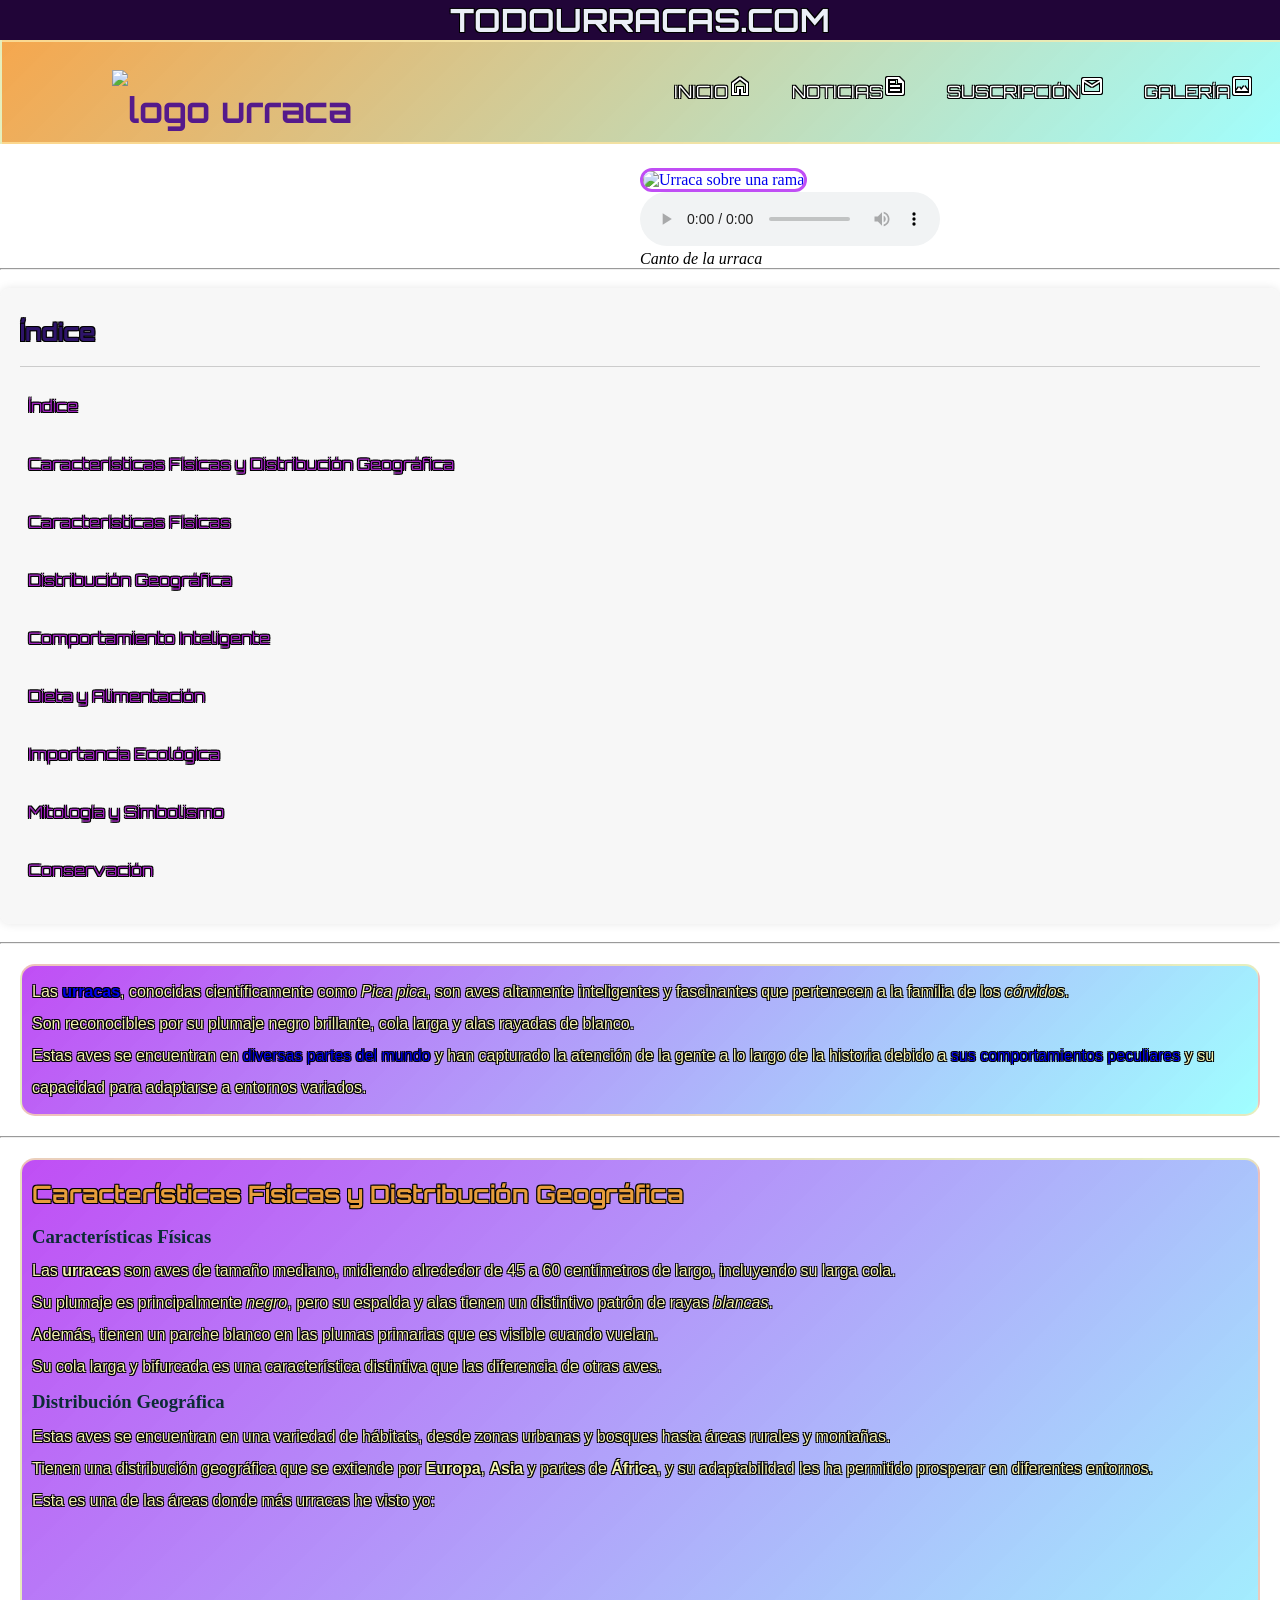
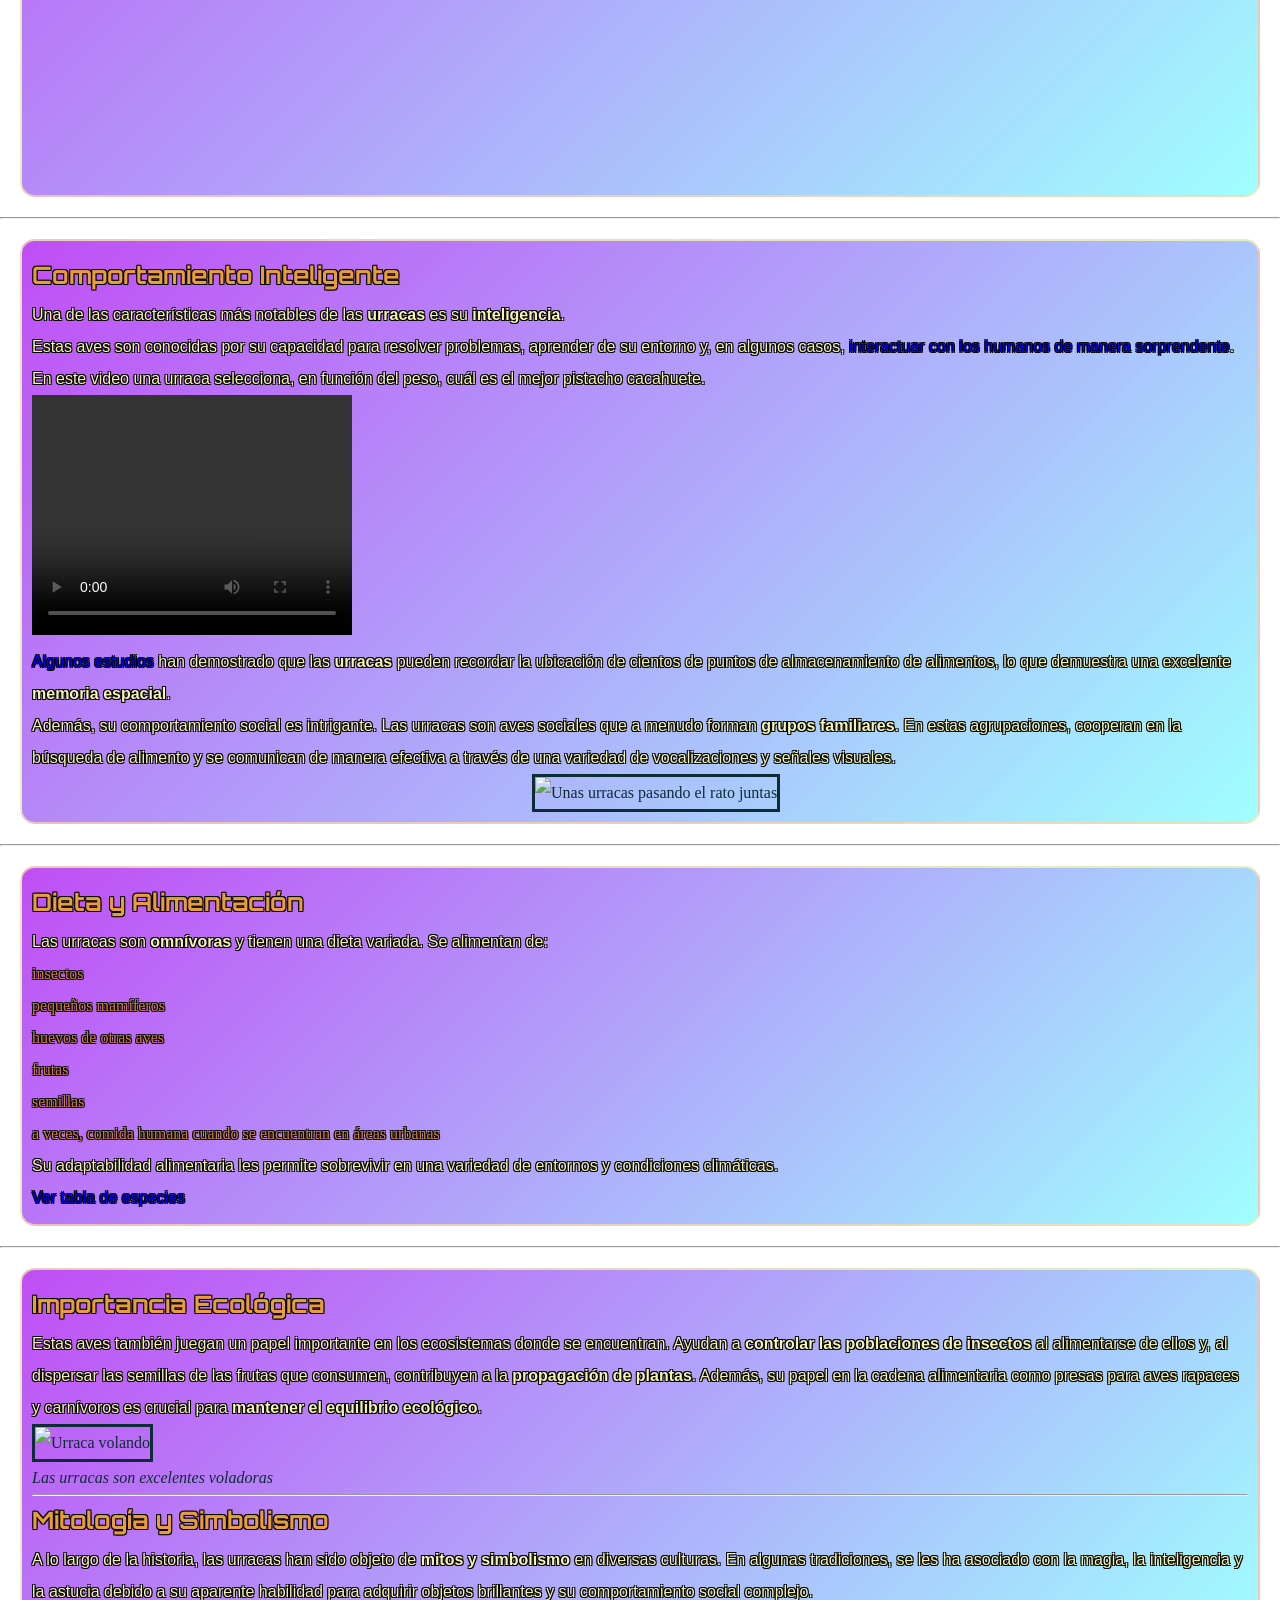
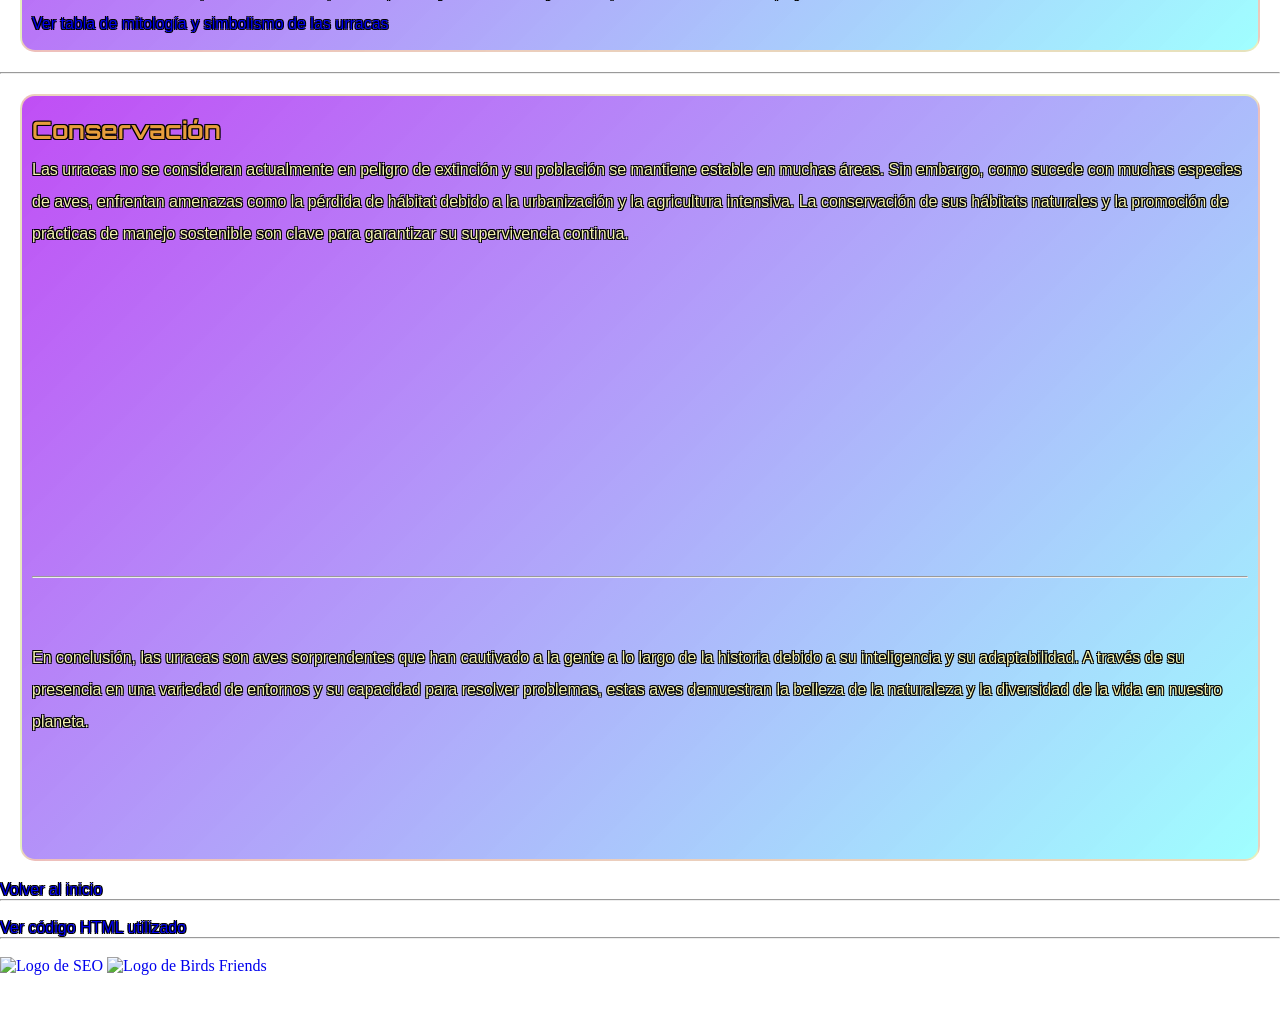
==== index.html @ 7c7a5d58 "anadidos nav, respoinsivo y flexbox aside" ====
<!DOCTYPE html>
<html lang="es">
<head>
    <meta charset="UTF-8">
    <meta name="viewport" content="width=device-width, initial-scale=1.0">
    <link rel="stylesheet" href="css/index.css" type="text/css">
    <link rel="stylesheet" href="https://fonts.googleapis.com/css2?family=Material+Symbols+Outlined:opsz,wght,FILL,GRAD@20..48,100..700,0..1,-50..200" />
    <title>Urracas</title>
</head>
<body>
    
    <header>
        
        <h1>todourracas.com</h1>
        <!-- No toda la información de este artículo es real, esto solo es para practicar HTML y muchas cosas no están comprobadas -->
    </header>

        <nav id="nav-bueno">

            <label class="logo"><a href=""><img id="inicio" class="urraca" src="imgs/007_magpie-30882_960_720.webp" alt="logo urraca"></a></label>
                <ul>
                    <li><a href="#">Inicio<span class="material-symbols-outlined">
                        home
                        </span></a></li>
                    <li><a href="news.html">Noticias<span class="material-symbols-outlined">
                        feed
                        </span></a></li>
                    <li><a href="formulario.html">Suscripción<span class="material-symbols-outlined">
                        mail
                        </span></a></li>
                    <li><a href="#">Galería<span class="material-symbols-outlined">
                        photo
                        </span></a></li>
                </ul>
    
        </nav>

        


            <br />

            <a class="desaparece-movil" href="https://es.wikipedia.org/wiki/Pica_pica" target="_blank">
                <img class="imagenprimera" src="https://seo.org/wp-content/uploads/2013/10/Urraca_comun-%C2%A9Butterfly-Hunter-shutterstock397530829-scaled.jpg" alt="Urraca sobre una rama" width="400px" height="auto" title="Urraca">
            </a>
            <figure class="cantodeurraca">
                <audio controls>
                    <source src="audio/canto_urraca.ogg" type="audio/ogg">
                </audio>
                <figcaption><i>Canto de la urraca</i></figcaption>
            </figure>
            <hr />
            <br />

        
    
            <section class="parent">
                <article class="box" id="nombre">Urraca común</article>
        
                <article class="box" id="fondofoto"></article>
                
                <article class="box" id="audio_urraca">
                    <figure class="cantodeurraca">
                        <audio controls>
                            <source src="audio/canto_urraca.ogg" type="audio/ogg">
                        </audio>
                        <figcaption><i>Canto de la urraca</i></figcaption>
                    </figure>
                </article>
                
                <article class="box" id="distribucion">
                    <u>Distribución</u>
        
                    <br />
                    <br />
        
                    <img src="https://upload.wikimedia.org/wikipedia/commons/thumb/f/ff/Pica_pica_map.png/250px-Pica_pica_map.png" alt="mapa de dónde ir de vacaciones a ver urracas">
        
                    <ul>
                        <li id="viñeta1">Pica p. pica</li>
                        <li id="viñeta2">Pica p. fennorum</li>
                        <li id="viñeta3">Pica p. melanotos</li>
                        <li id="viñeta4">Pica p. bactriana</li>
                    </ul>
                    
                    
                </article>
        
                <article class="box" id="peligro"><img src="https://upload.wikimedia.org/wikipedia/commons/thumb/5/5c/Status_iucn3.1_LC_es.svg/200px-Status_iucn3.1_LC_es.svg.png" alt="Estado de conservación de la Urraca"></article>
        
            </section>

            
            

            <aside>
                <h2 id="indice">Índice</h2>
                <ol>
                    <li><a rel="stylesheet" href="#indice">Índice</a></li>
                    <li><a href="#caracteristicas">Características Físicas y Distribución Geográfica</a></li>
                        <ol>
                            <li><a href="#caracteristicas_fisicas">Características Físicas</a></li>
                            <li><a href="#distribucion_geografica">Distribución Geográfica</a></li>
                        </ol>
                    <li><a href="#comportamiento">Comportamiento Inteligente</a></li>
                    <li><a href="#dieta">Dieta y Alimentación</a></li>
                    <li><a href="#importancia">Importancia Ecológica</a></li>
                    <li><a href="#mitologia">Mitología y Simbolismo</a></li>
                    <li><a href="#conservacion">Conservación</a></li>
                </ol>
            </aside>
            <br />
        <hr>


    

        <section>
            <article class="texto-urracas">
                <p>Las <strong><a href="https://es.wikipedia.org/wiki/Pica_pica" target="_blank">urracas</a></strong>, conocidas científicamente como <em>Pica pica</em>, son aves altamente inteligentes y fascinantes que pertenecen a la familia de los <i>córvidos</i>.</p>
                
                <p>Son reconocibles por su plumaje negro brillante, cola larga y alas rayadas de blanco.</p>
                <p>Estas aves se encuentran en <a href="tablas.html#paises-poblacion" target="_blank">diversas partes del mundo</a> y han capturado la atención de la gente a lo largo de la historia debido a <a href="https://www.youtube.com/watch?v=u78_A7DLGys" target="_blank">sus comportamientos peculiares</a> y su capacidad para adaptarse a entornos variados.</p>
            </article>
            <hr />
            <article class="texto-urracas">
                <h2 id="caracteristicas">Características Físicas y Distribución Geográfica</h2>
                    <h3 id="caracteristicas_fisicas">Características Físicas</h3>
                        <p>Las <b><u>urracas</u></b> son aves de tamaño mediano, midiendo alrededor de 45 a 60 centímetros de largo, incluyendo su larga cola.</p>
                        <p>Su plumaje es principalmente <em>negro</em>, pero su espalda y alas tienen un distintivo patrón de rayas <em>blancas</em>.</p>
                        <p>Además, tienen un parche blanco en las plumas primarias que es visible cuando vuelan.</p>
                        <p>Su cola larga y bifurcada es una característica distintiva que las diferencia de otras aves.</p>
                    <h3 id="distribucion_geografica">Distribución Geográfica</h3>
                        <p>Estas aves se encuentran en una variedad de hábitats, desde zonas urbanas y bosques hasta áreas rurales y montañas.</p>
                        <p>Tienen una distribución geográfica que se extiende por <b>Europa</b>, <b>Asia</b> y partes de <b>África</b>, y su adaptabilidad les ha permitido prosperar en diferentes entornos.</p>
                        <p>Esta es una de las áreas donde más urracas he visto yo:</p>
                        <br />
                        <iframe src="https://www.google.com/maps/embed?pb=!1m18!1m12!1m3!1d46987.584560756746!2d-5.618590854546519!3d42.603598269577446!2m3!1f0!2f0!3f0!3m2!1i1024!2i768!4f13.1!3m3!1m2!1s0xd379a9a0d5e1bd9%3A0x7d849ffad4f1eef3!2zTGXDs24!5e0!3m2!1ses!2ses!4v1696095359124!5m2!1ses!2ses" width="300" height="225" style="border:0;" allowfullscreen="" loading="lazy" referrerpolicy="no-referrer-when-downgrade"></iframe>
            </article>
            <hr />
            <article class="texto-urracas">
                <h2 id="comportamiento">Comportamiento Inteligente</h2>
                    <p>Una de las características más notables de las <u><b>urracas</b></u> es su <strong>inteligencia</strong>.</p>
                    <p>Estas aves son conocidas por su capacidad para resolver problemas, aprender de su entorno y, en algunos casos, <a href="https://www.youtube.com/watch?v=yvtWswhO3Hk" target="_blank">interactuar con los humanos de manera sorprendente</a>.</p>
                    <p>En este video una urraca selecciona, en función del peso, cuál es el mejor <del>pistacho</del> cacahuete.</p>
                    <video width="320" height="240" controls>
                        <source src="video/urraca_cacahuete.mp4" type="video/mp4">
                    </video>
                
                    <p><a href="https://dialnet.unirioja.es/servlet/articulo?codigo=4652839" target="_blank">Algunos estudios</a> han demostrado que las <b><u>urracas</u></b> pueden recordar la ubicación de cientos de puntos de almacenamiento de alimentos, lo que demuestra una excelente <strong>memoria espacial</strong>.</p>
                    <p>Además, su comportamiento social es intrigante. Las urracas son aves sociales que a menudo forman <strong>grupos familiares</strong>. En estas agrupaciones, cooperan en la búsqueda de alimento y se comunican de manera efectiva a través de una variedad de vocalizaciones y señales visuales.</p>
                    <img style="margin-left: 500px;" src="imgs/001_par_de_aves.jpg" alt="Unas urracas pasando el rato juntas" title="Dos urracas hablando de política" width="300px" height="auto" border="3">
            </article>
            <hr />
            <article class="texto-urracas">
                <h2 id="dieta">Dieta y Alimentación</h2>
                    <p>Las urracas son <strong>omnívoras</strong> y tienen una dieta variada. Se alimentan de:</p>
                    <ul>
                      <li>insectos</li>
                      <li>pequeños mamíferos</li>
                      <li>huevos de otras aves</li>
                      <li>frutas</li>
                      <li>semillas</li>
                      <li>a veces, comida humana cuando se encuentran en áreas urbanas</li>
                    </ul>
                    <p>Su adaptabilidad alimentaria les permite sobrevivir en una variedad de entornos y condiciones climáticas.</p>
                    <p><a href="tablas.html#tabla-especies">Ver tabla de especies</a></p>
            </article>

            <hr />
            <article class="texto-urracas">
                <h2 id="importancia">Importancia Ecológica</h2>
                    <p>Estas aves también juegan un papel importante en los ecosistemas donde se encuentran. Ayudan a <strong>controlar las poblaciones de insectos</strong> al alimentarse de ellos y, al dispersar las semillas de las frutas que consumen, contribuyen a la <strong>propagación de plantas</strong>. Además, su papel en la cadena alimentaria como presas para aves rapaces y carnívoros es crucial para <strong>mantener el equilibrio ecológico</strong>.</p>
                    <figure>
                        <img src="imgs/000_urraca_volando" alt="Urraca volando" title="Urraca volando" width="300px" height="auto" border="3">
                        <figcaption><i>Las urracas son excelentes voladoras</i></figcaption>
                    </figure>
                <hr />
                <h2 id="mitologia">Mitología y Simbolismo</h2>
                    <p>A lo largo de la historia, las urracas han sido objeto de <strong>mitos y simbolismo</strong> en diversas culturas. En algunas tradiciones, se les ha asociado con la <u>magia</u>, la <u>inteligencia</u> y la <u>astucia</u> debido a su aparente habilidad para adquirir objetos brillantes y su comportamiento social complejo.</p>
                    <p><a href="tablas.html#mitologia-simbolismo">Ver tabla de mitología y simbolismo de las urracas</a></p>
            </article>
            <hr />
            
            <article class="texto-urracas">
                <h2 id="conservacion">Conservación</h2>
                    <p>Las urracas no se consideran actualmente en peligro de extinción y su población se mantiene estable en muchas áreas. Sin embargo, como sucede con muchas especies de aves, enfrentan amenazas como la pérdida de hábitat debido a la urbanización y la agricultura intensiva. La conservación de sus hábitats naturales y la promoción de prácticas de manejo sostenible son clave para garantizar su supervivencia continua.</p>
                    <iframe width="560" height="315" src="https://www.youtube.com/embed/WcobQ5xO80E?si=mKN9lDHRXzcEFKtn" title="YouTube video player" frameborder="0" allow="accelerometer; autoplay; clipboard-write; encrypted-media; gyroscope; picture-in-picture; web-share" allowfullscreen></iframe>
                    <hr />
                    <br />
                    <br />
                    <p>En conclusión, las urracas son aves sorprendentes que han cautivado a la gente a lo largo de la historia debido a su inteligencia y su adaptabilidad. A través de su presencia en una variedad de entornos y su capacidad para resolver problemas, estas aves demuestran la belleza de la naturaleza y la diversidad de la vida en nuestro planeta.</p>

                    <iframe style="border-radius:12px" src="https://open.spotify.com/embed/playlist/3W2HVMvcoVaGEFr2VmGpdD?utm_source=generator" width="20%" height="100" frameBorder="0" allowfullscreen="" allow="autoplay; clipboard-write; encrypted-media; fullscreen; picture-in-picture" loading="lazy"></iframe>
            </article>
        </section>

            <footer>
                <p><a href="#inicio">Volver al inicio</a></p>
                <hr />
                <br />

                <p><a href="code.html">Ver código HTML utilizado</a></p>
                <hr />
                <br />
                <a href="https://seo.org/" target="_blank"><img src="imgs/002_logob.png" alt="Logo de SEO" title="seo.org" width="100px" height="auto"></a>
                <a href="https://birdsfriends.com/" target="_blank"><img src="imgs/003_logoc.png" alt="Logo de Birds Friends" title="birdfriends.com" width="100px" height="auto"></a>
            </footer>

</body>
</html>
---- css/index.css ----
@import url('https://fonts.googleapis.com/css2?family=Josefin+Sans:wght@200&family=Orbitron:wght@700&family=Shizuru&display=swap');

@import url('https://fonts.googleapis.com/css2?family=Orbitron&display=swap');


* {
    padding: 0;
    margin: 0;
    text-decoration: none;
    list-style: none;
}

.material-symbols-outlined {
    font-variation-settings:
    'FILL' 0,
    'wght' 400,
    'GRAD' 0,
    'opsz' 24
  }

body {
    background-image: url(../imgs/005_background.jpg);
    background-attachment: fixed;
    background-position: center;
    background-size: cover;
    margin-bottom: 60px;

}
  
h1, h2 {
    color: rgb(231, 157, 60);
    text-shadow:
    -1px -1px 0 black,
    1px -1px 0 black,
    -1px 1px 0 black,
    1px 1px 0 black;
    font-family: "Orbitron", sans-serif;
}

p {
    font-family: "Josefina Sans", sans-serif;
    color: rgb(245, 244, 177);
    text-shadow:
    -1px -1px 0 black,
    1px -1px 0 black,
    -1px 1px 0 black,
    1px 1px 0 black;
  }

article.texto-urracas {
    background: linear-gradient(135deg, #c04ef5, #8effffd7); 
    border: 2px solid #ffe9a6b9; 
    padding: 10px;
    overflow: auto;
    color: rgb(12, 44, 54);
    border-radius: 15px;
    line-height: 2;
    margin: 20px;
}

aside {
    line-height: 2;
}

ul, ol {
    color: #c7802f;
    text-shadow:
    -1px -1px 0 black,
    1px -1px 0 black,
    -1px 1px 0 black,
    1px 1px 0 black;
}


h1 {
    text-align: center;
    text-transform: uppercase;
    color: rgb(235, 239, 247);
    background-color: rgb(33, 5, 56);
    position: fixed;
    width: 100%;
    z-index: 10;
}



nav#nav-bueno {
    height: 80px;
    width: 100%;
    font-family: "Orbitron", sans-serif;
    background: linear-gradient(135deg, #f5a74e, #8effffd7);
    border: 2px solid #ffe9a6b9;
    padding: 10px;
    overflow: auto;
    color: rgb(12, 44, 54);
    position: fixed;
    margin-top: 40px;
    z-index: 10;
}

label.logo {
    color: aliceblue;
    font-size: 35px;
    line-height: 80px;
    padding: 0 100px;
    font-weight: bold;
}

nav ul {
    float: right;
    margin-right: 20px;
}

nav ul li {
    display:inline-block;
    line-height: 80px;
    margin: 0 5px;
}

nav ul li a {
    color: white;
    font-size: 17px;
    padding: 7px 13px;
    border-radius: 15px;
    text-transform: uppercase;
}

nav a.active, nav a:hover {
        background: rgb(11, 21, 66);
        transition: 0.5s;
        text-shadow: 2px 3px 4px #f1dbdb;;
    }

.urraca {
    width: 70px;
    margin-top: 18px;
}


.container {
    display: grid;
    grid-template-columns: 1fr 300px; 
    gap: 20px; 
    margin: 20px; 
}

aside {
    background-color: #f0f0f086;
    padding: 20px;
    border-radius: 10px;
    box-shadow: 0 0 10px rgba(0, 0, 0, 0.1);
}


aside h2 {
    color: #2e1469;
    border-bottom: 1px solid #ccc;
    padding-bottom: 10px;
    margin-bottom: 15px;
}

aside ol {
    list-style: none;
    padding: 0;
}

aside li {
    margin-bottom: 10px;
}

aside a {
    text-decoration: none;
    color: #9f22be;
    display: block;
    padding: 8px;
    border-radius: 5px;
    transition: background-color 0.3s ease;
    font-family: Orbitron;
}

aside a:hover {
    background-color: #ddd;
}

.cantodeurraca {
    margin-left: 050%;
    z-index: 2;
}

.imagenprimera {
    border: #c04ef5 solid 3px;
    border-radius: 19px;
    margin-top: 150px;
    margin-left: 50%;
    width: 290px;
}



#nombre {
    flex-grow: 1;
    color: rgb(14, 7, 46);
    font-weight: bold;
    background-color: burlywood;
}


#foto {
    flex-grow: 2;
}

#fondofoto {
    background-image: url(https://www.againstcorvidtraps.co.uk/assets/images/corvid-trap-header-magpies-1024x356.jpg);
    background-size: 100% 100%;
    background-repeat: no-repeat;
}


img[alt="Urraca estudiando el paisaje"] {
    height: 110px;
    text-align: center;
    margin-top: 13px;
    border: 3px rgb(192, 211, 247) solid;
}

#audio_urraca {
    flex-grow: 1;
    flex-shrink: 0; 
    font-size: 15px;
}

#audio_urraca audio {
    width: 100%; 
}


#distribucion {
    flex-grow: 4;
    font-size: 16px;
}


img[alt^="mapa"] {
    width: 200px;
}


#viñeta1 { color: rgb(162, 51, 196); }
#viñeta2 { color: rgb(11, 97, 11); }
#viñeta3 { color: rgb(34, 92, 180); }
#viñeta4 { color: rgb(168, 17, 17); }


@media only screen and (min-width: 1300px) {
    .parent {
        border: 3px solid rgb(109, 120, 184);
        box-sizing: border-box;
        width: 300px;
        height: 700px;
        margin: 0 auto;
        display: flex;
        flex-direction: column;
        justify-content: flex-end;
        color: rgb(109, 120, 184);
        position: fixed;
        top: 58%; 
        right: 20px; 
        transform: translateY(-50%);
    }
    
    .box {
        background-color: antiquewhite;
        padding: 10px;
        box-sizing: border-box;
        border: 1px solid rgb(109, 120, 184);
        text-align: center;
        font-size: 2rem;
        font-family: "Josefina Sans", class="nav-repuesto";
        width: 294.3px;
        height: 100px;
        align-content: stretch;
    }

    .texto-urracas {
        width: 75%;
        margin: 20px auto;
    }

    aside {
        width: 52%;
        margin: 20px auto;
    }

    
}


@media only screen and (max-width: 1300px) {
    .parent {
        display: none;
    }

    
    
}


@media only screen and (max-width: 550px) {

    .desaparece-movil {
        display: none;
    }

    .cantodeurraca {
        display: none;
    }


}
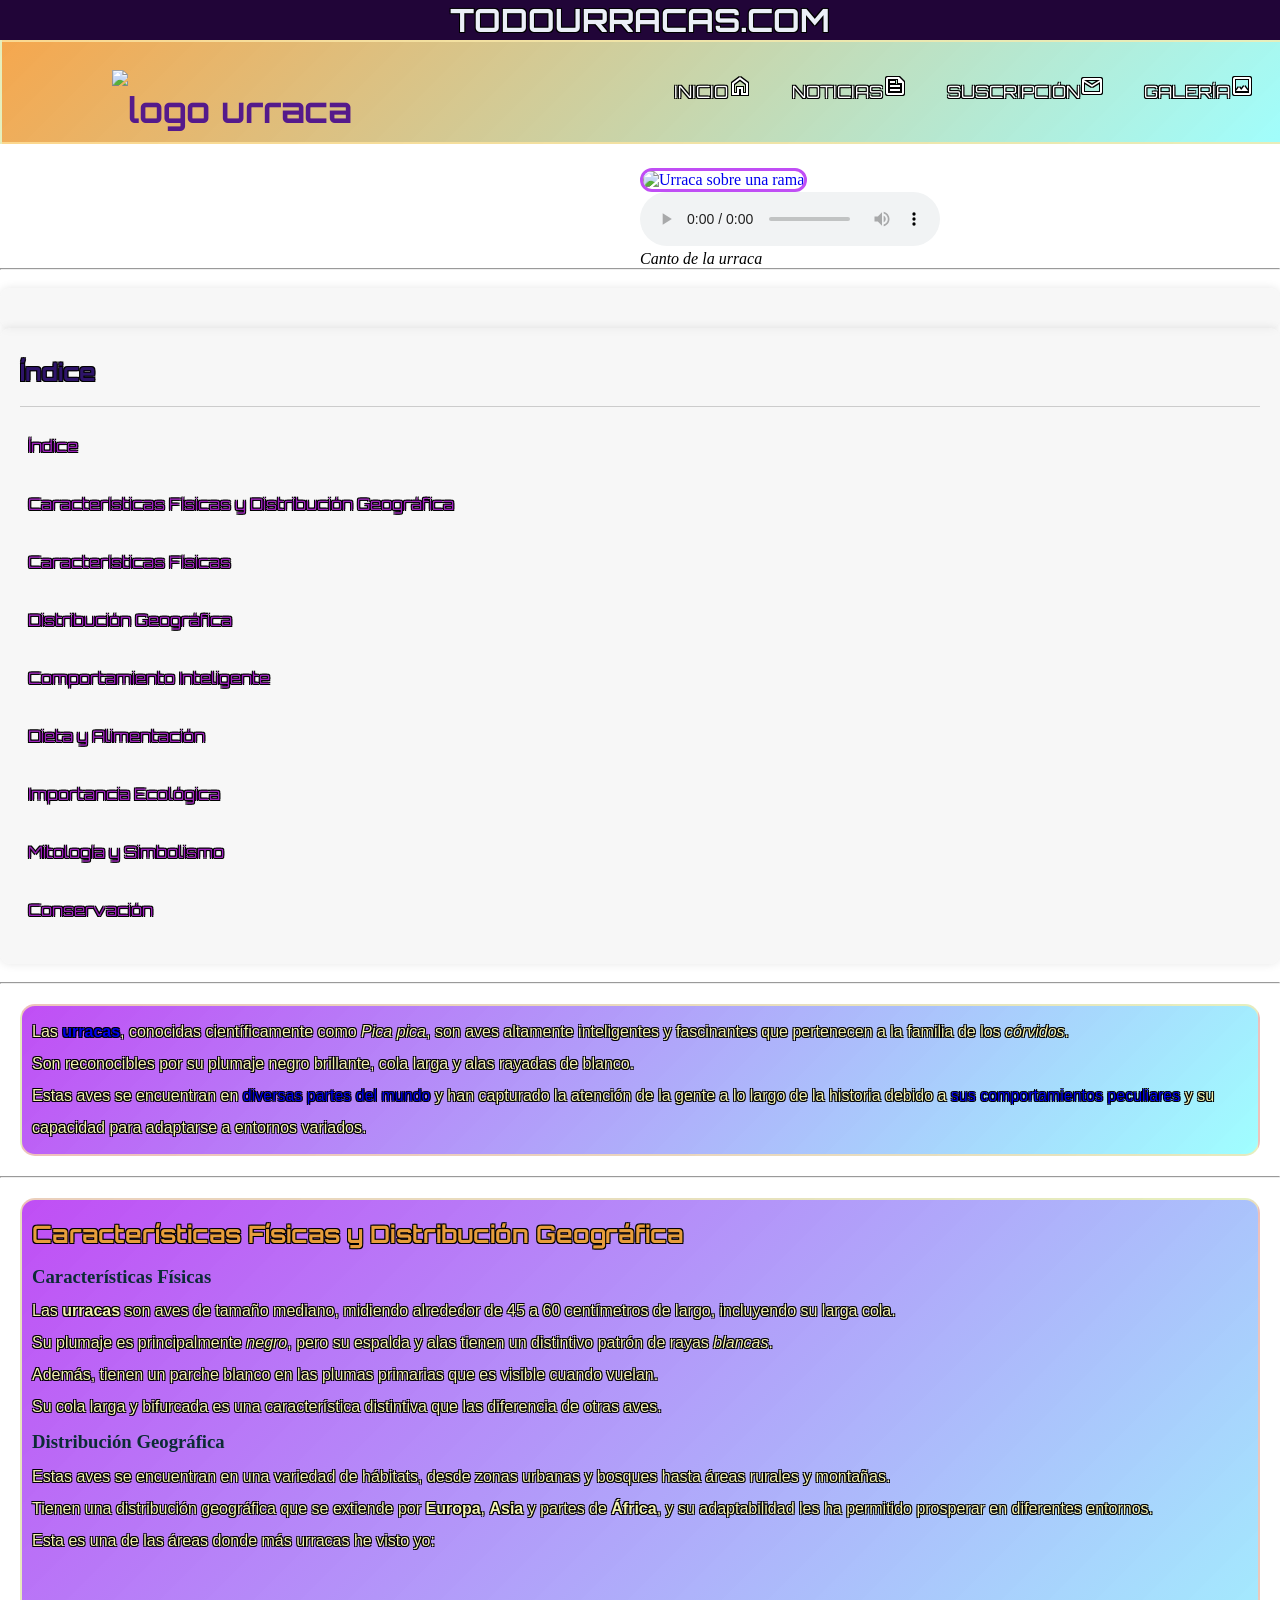
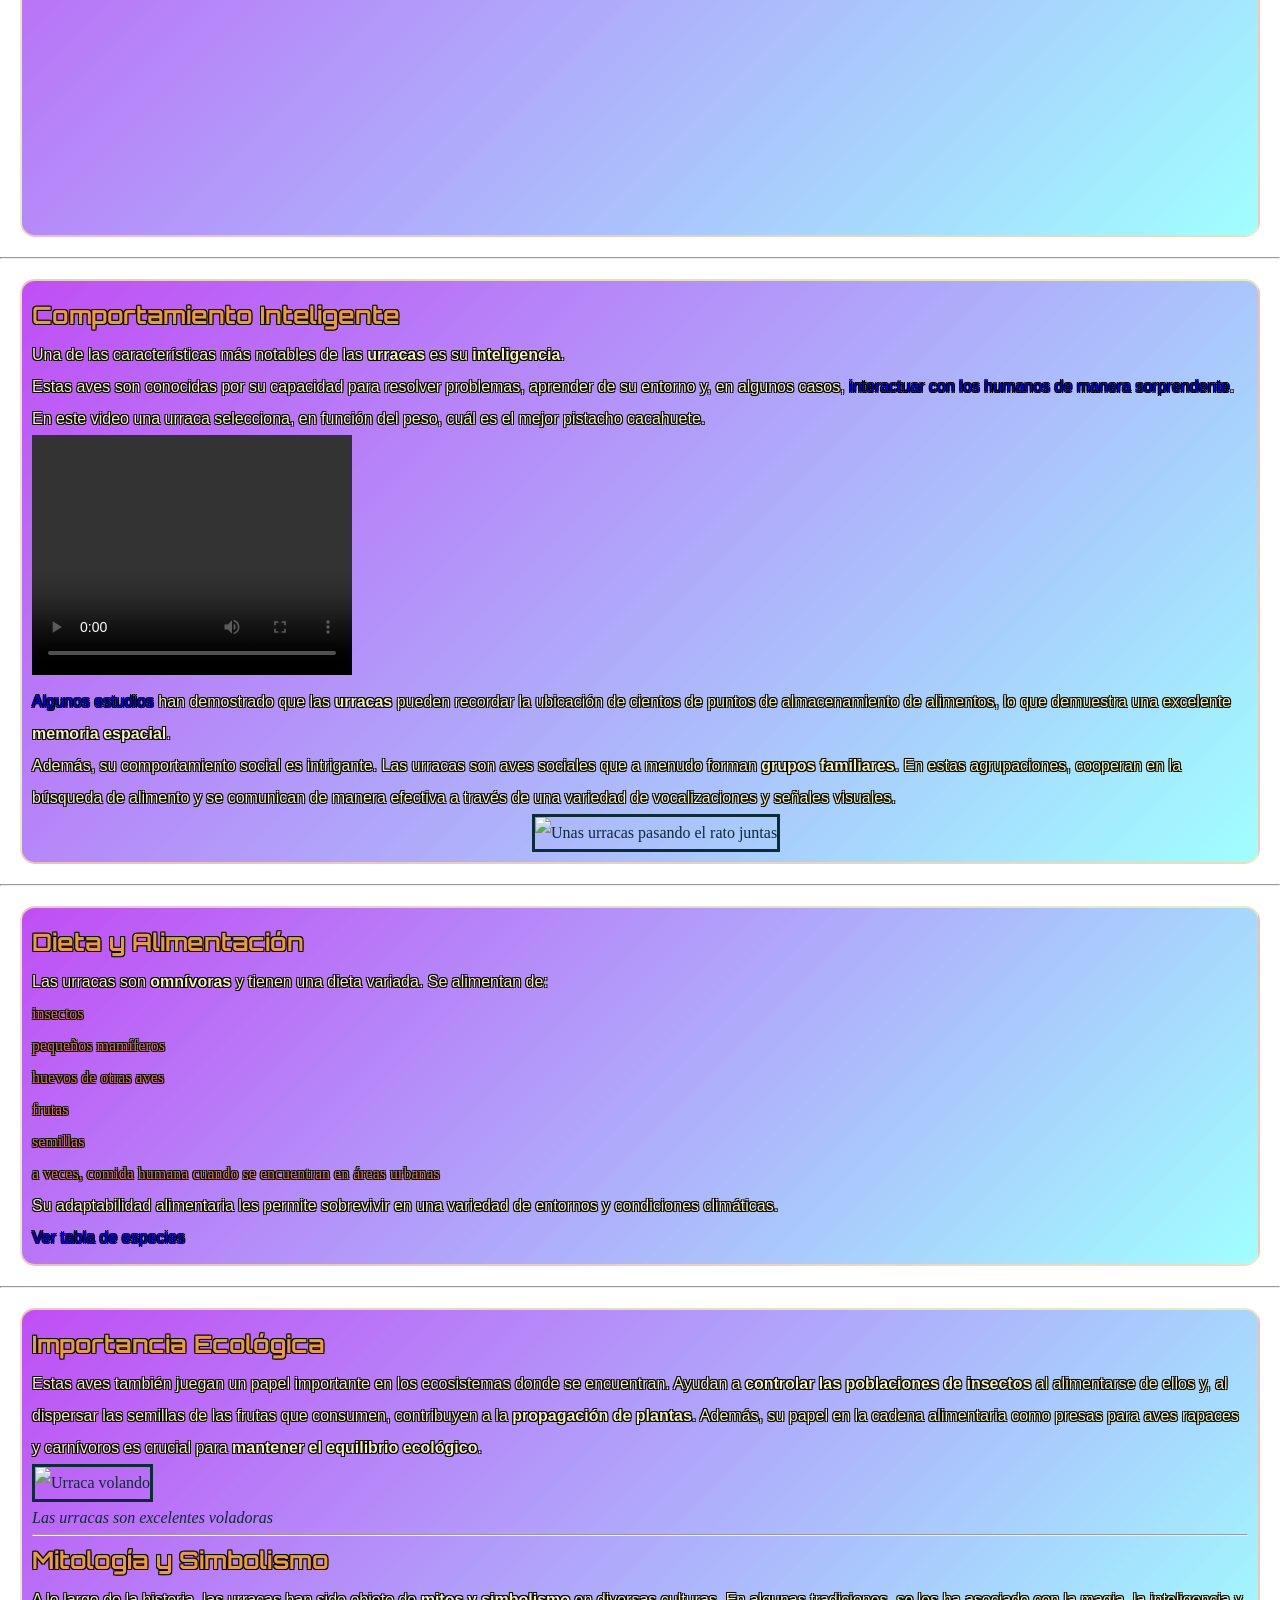
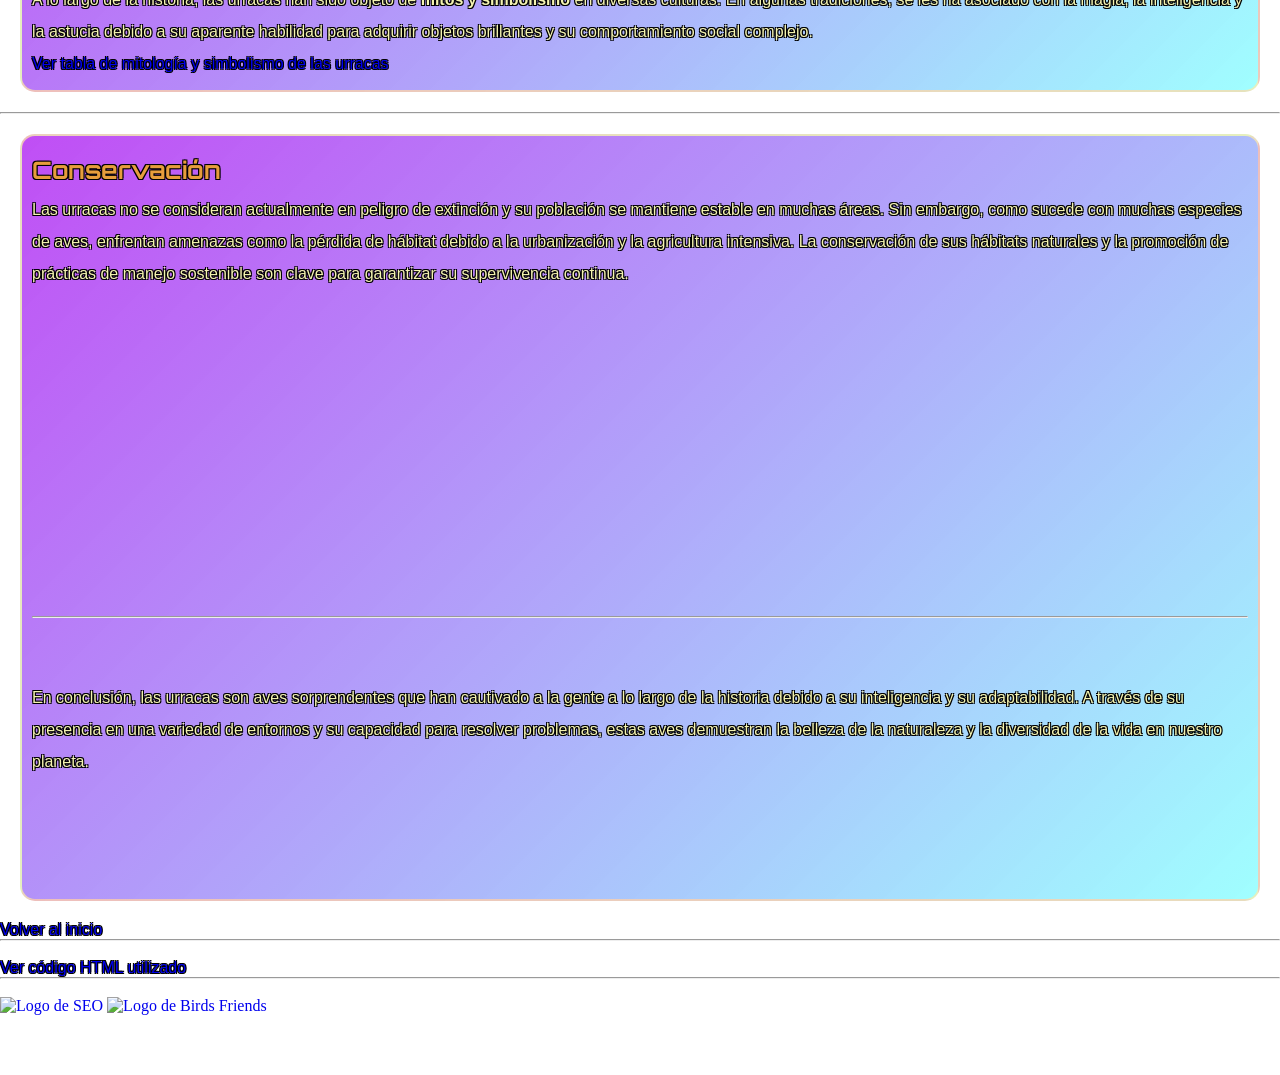
==== commit cb4a5584: "Update index.html" ====
--- a/index.html
+++ b/index.html
@@ -5,7 +5,7 @@
     <meta name="viewport" content="width=device-width, initial-scale=1.0">
     <link rel="stylesheet" href="css/index.css" type="text/css">
     <link rel="stylesheet" href="https://fonts.googleapis.com/css2?family=Material+Symbols+Outlined:opsz,wght,FILL,GRAD@20..48,100..700,0..1,-50..200" />
-    <title>Urracas</title>
+    <title>todourracas.com</title>
 </head>
 <body>
     
@@ -40,7 +40,7 @@
 
             <br />
 
-            <a class="desaparece-movil" href="https://es.wikipedia.org/wiki/Pica_pica" target="_blank">
+            <a href="https://es.wikipedia.org/wiki/Pica_pica" target="_blank">
                 <img class="imagenprimera" src="https://seo.org/wp-content/uploads/2013/10/Urraca_comun-%C2%A9Butterfly-Hunter-shutterstock397530829-scaled.jpg" alt="Urraca sobre una rama" width="400px" height="auto" title="Urraca">
             </a>
             <figure class="cantodeurraca">
@@ -54,46 +54,42 @@
 
         
     
-            <section class="parent">
-                <article class="box" id="nombre">Urraca común</article>
-        
-                <article class="box" id="fondofoto"></article>
-                
-                <article class="box" id="audio_urraca">
-                    <figure class="cantodeurraca">
-                        <audio controls>
-                            <source src="audio/canto_urraca.ogg" type="audio/ogg">
-                        </audio>
-                        <figcaption><i>Canto de la urraca</i></figcaption>
-                    </figure>
-                </article>
-                
-                <article class="box" id="distribucion">
-                    <u>Distribución</u>
-        
-                    <br />
-                    <br />
-        
-                    <img src="https://upload.wikimedia.org/wikipedia/commons/thumb/f/ff/Pica_pica_map.png/250px-Pica_pica_map.png" alt="mapa de dónde ir de vacaciones a ver urracas">
-        
-                    <ul>
-                        <li id="viñeta1">Pica p. pica</li>
-                        <li id="viñeta2">Pica p. fennorum</li>
-                        <li id="viñeta3">Pica p. melanotos</li>
-                        <li id="viñeta4">Pica p. bactriana</li>
-                    </ul>
-                    
-                    
-                </article>
-        
-                <article class="box" id="peligro"><img src="https://upload.wikimedia.org/wikipedia/commons/thumb/5/5c/Status_iucn3.1_LC_es.svg/200px-Status_iucn3.1_LC_es.svg.png" alt="Estado de conservación de la Urraca"></article>
-        
-            </section>
+            <aside>
+                <section class="parent">
+                    <article class="box" id="nombre">Urraca común</article>
+                    <article class="box" id="fondofoto"></article>
+                
+                    <article class="box" id="audio_urraca">
+                        <figure class="cantodeurraca">
+                            <audio controls>
+                                <source src="audio/canto_urraca.ogg" type="audio/ogg">
+                            </audio>
+                            <figcaption><i>Canto de la urraca</i></figcaption>
+                        </figure>
+                    </article>
+                
+                    <article class="box" id="distribucion">
+                        <u>Distribución</u>
+                        <br />
+                        <br />
+                        <img src="https://upload.wikimedia.org/wikipedia/commons/thumb/f/ff/Pica_pica_map.png/250px-Pica_pica_map.png" alt="mapa de dónde ir de vacaciones a ver urracas">
+                        <ul>
+                            <li id="viñeta1">Pica p. pica</li>
+                            <li id="viñeta2">Pica p. fennorum</li>
+                            <li id="viñeta3">Pica p. melanotos</li>
+                            <li id="viñeta4">Pica p. bactriana</li>
+                        </ul>
+                
+                
+                    </article>
+                    <article class="box" id="peligro"><img src="https://upload.wikimedia.org/wikipedia/commons/thumb/5/5c/Status_iucn3.1_LC_es.svg/200px-Status_iucn3.1_LC_es.svg.png" alt="Estado de conservación de la Urraca"></article>
+                </section>
+            </aside>
 
             
             
 
-            <aside>
+            <aside id="indice-aside">
                 <h2 id="indice">Índice</h2>
                 <ol>
                     <li><a rel="stylesheet" href="#indice">Índice</a></li>
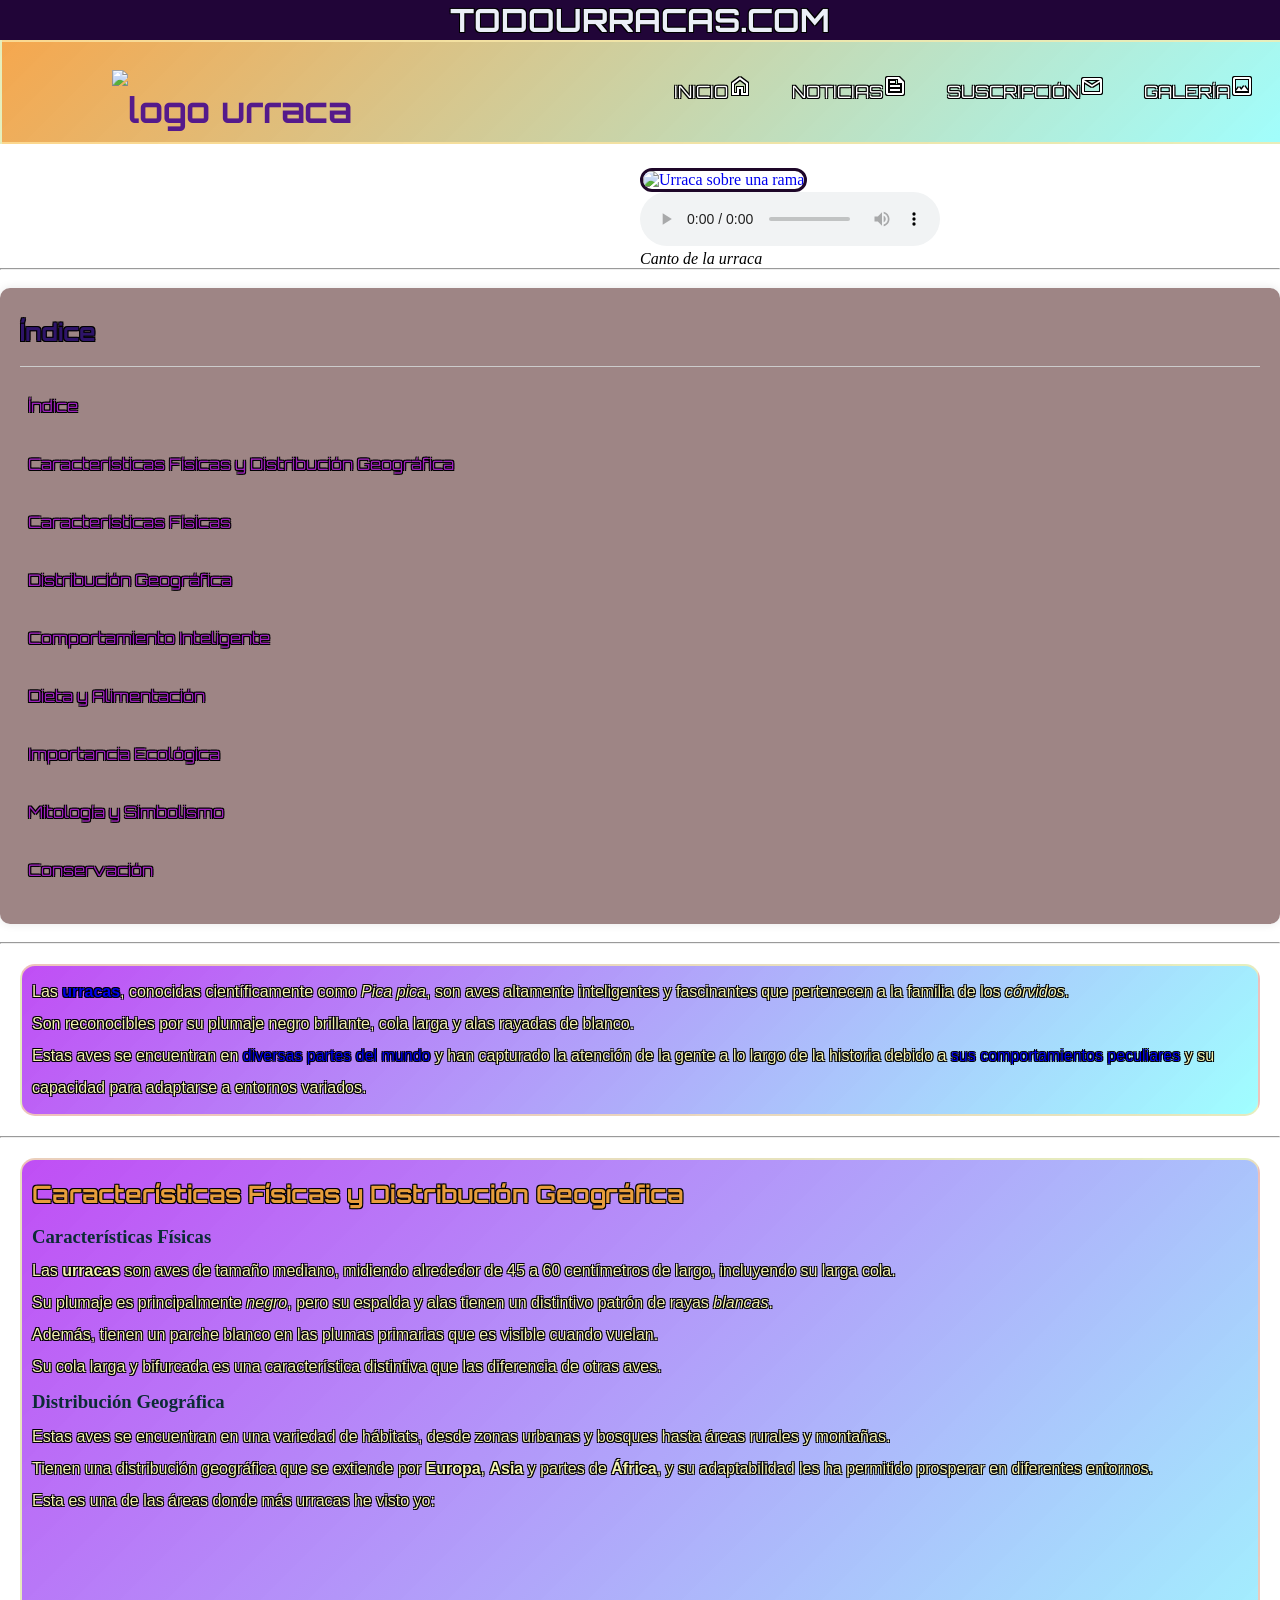
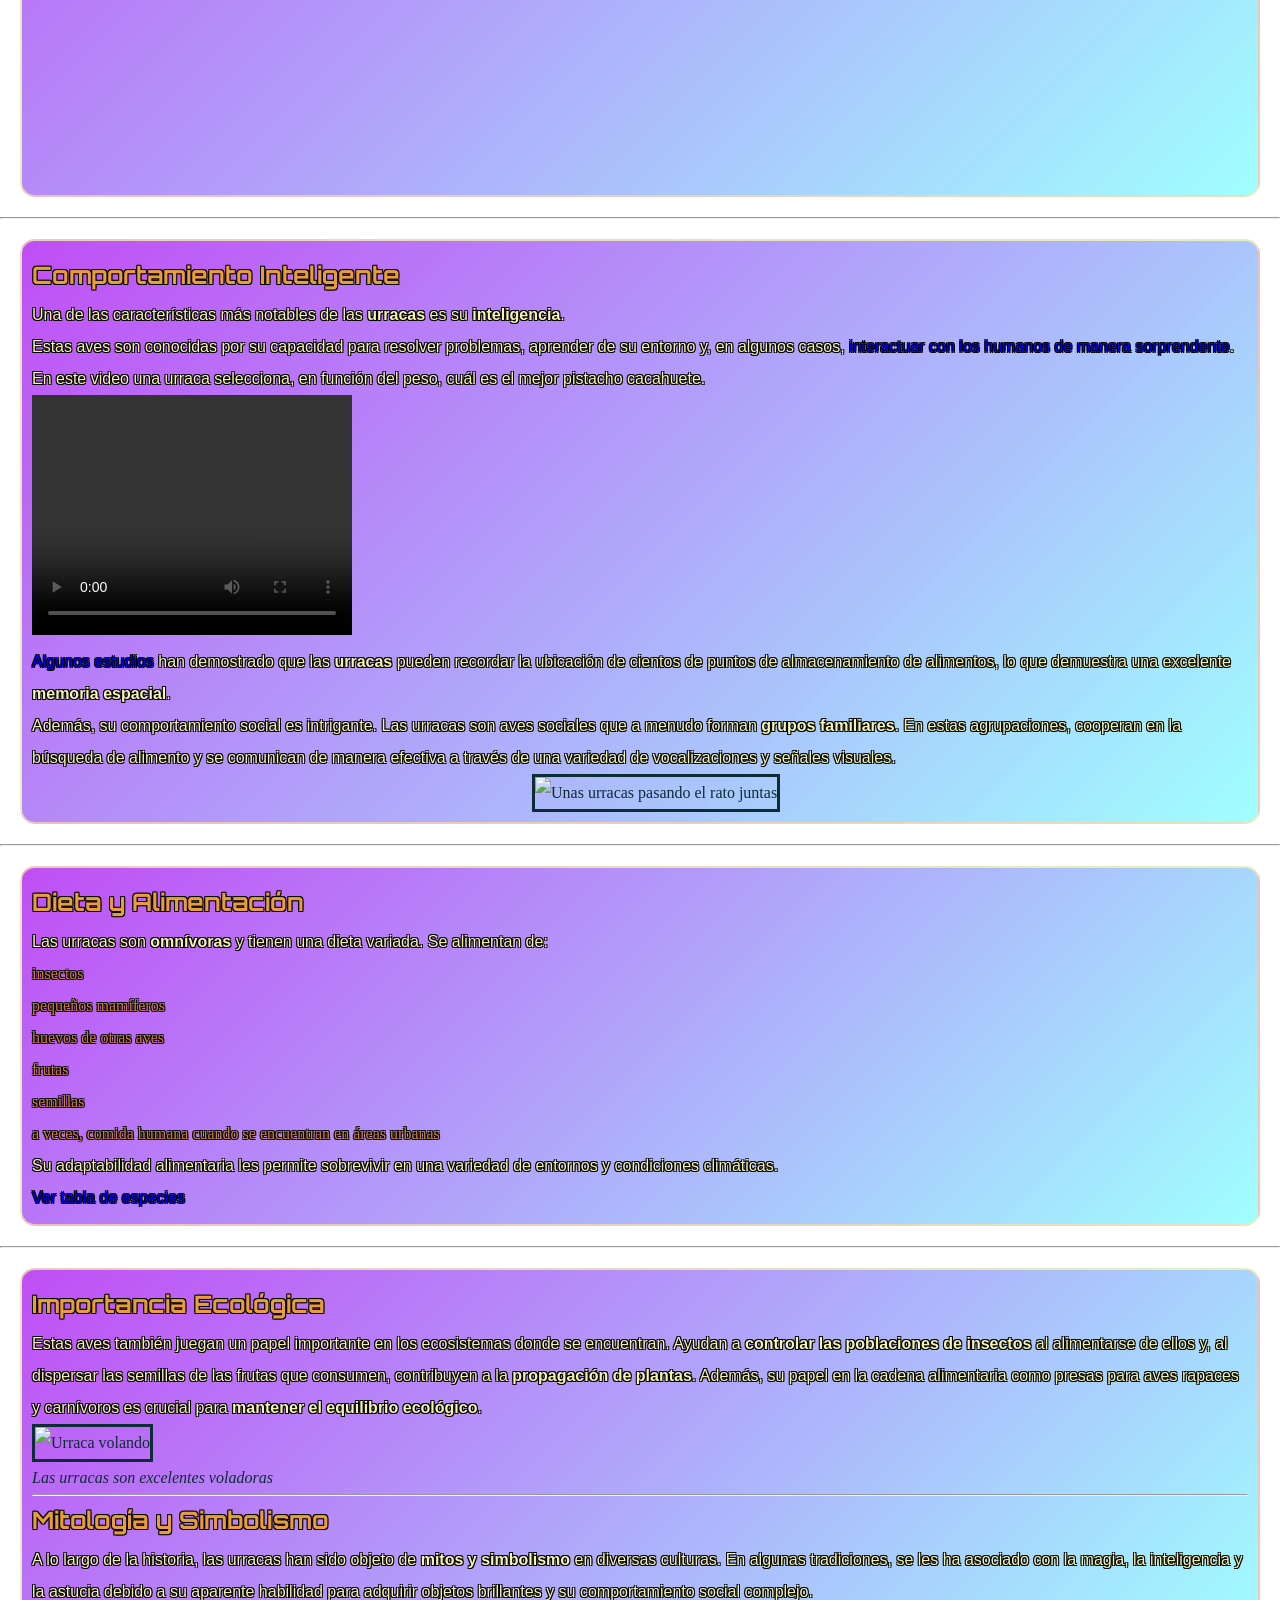
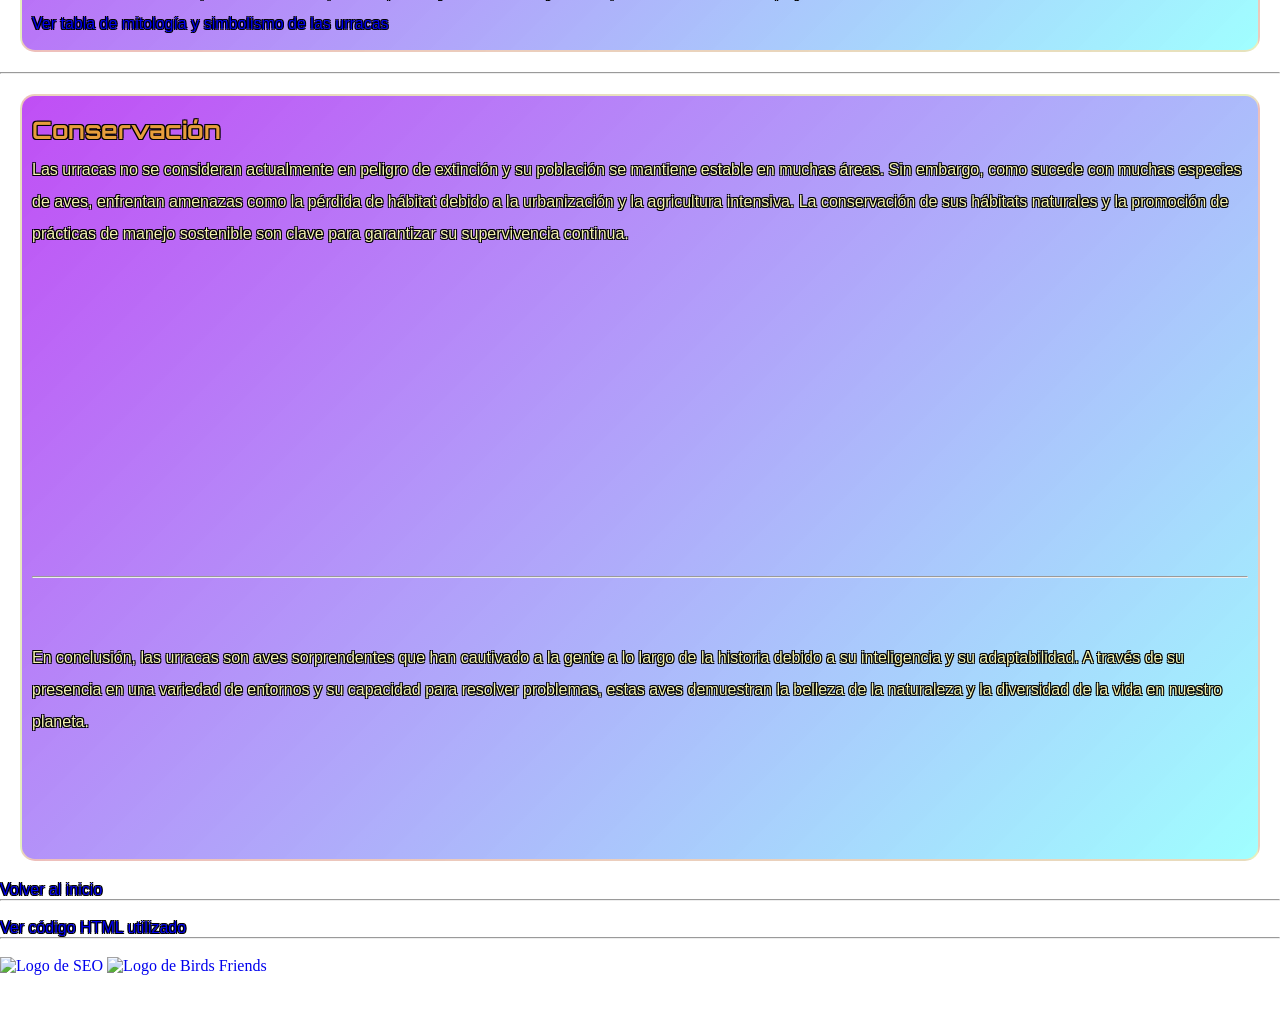
==== commit 55dfc972: "Anadido responsive al index" ====
--- a/index.html
+++ b/index.html
@@ -86,7 +86,22 @@
                 </section>
             </aside>
 
-            
+            <nav id="nav-pequeño">
+                <ul>
+                    <li><a href="#">Inicio<span class="material-symbols-outlined">
+                        home
+                        </span></a></li>
+                    <li><a href="news.html">Noticias<span class="material-symbols-outlined">
+                        feed
+                        </span></a></li>
+                    <li><a href="formulario.html">Suscripción<span class="material-symbols-outlined">
+                        mail
+                        </span></a></li>
+                    <li><a href="#">Galería<span class="material-symbols-outlined">
+                        photo
+                        </span></a></li>
+                </ul>
+            </nav>
             
 
             <aside id="indice-aside">
--- a/css/index.css
+++ b/css/index.css
@@ -58,7 +58,7 @@
     margin: 20px;
 }
 
-aside {
+aside#indice-aside {
     line-height: 2;
 }
 
@@ -136,6 +136,16 @@
     margin-top: 18px;
 }
 
+nav#nav-pequeño ul li a{
+    color: #2fd4cc;
+    font-size: 10px;
+}
+
+nav#nav-pequeño ul li a span{
+    color: #2fd4cc;
+    font-size: 18px;
+}
+
 
 .container {
     display: grid;
@@ -144,31 +154,31 @@
     margin: 20px; 
 }
 
-aside {
-    background-color: #f0f0f086;
+aside#indice-aside {
+    background-color: #47181886;
     padding: 20px;
     border-radius: 10px;
     box-shadow: 0 0 10px rgba(0, 0, 0, 0.1);
 }
 
 
-aside h2 {
+aside#indice-aside h2 {
     color: #2e1469;
     border-bottom: 1px solid #ccc;
     padding-bottom: 10px;
     margin-bottom: 15px;
 }
 
-aside ol {
+aside#indice-aside ol {
     list-style: none;
     padding: 0;
 }
 
-aside li {
+aside#indice-aside li {
     margin-bottom: 10px;
 }
 
-aside a {
+aside#indice-aside a {
     text-decoration: none;
     color: #9f22be;
     display: block;
@@ -178,7 +188,7 @@
     font-family: Orbitron;
 }
 
-aside a:hover {
+aside#indice-aside a:hover {
     background-color: #ddd;
 }
 
@@ -188,7 +198,7 @@
 }
 
 .imagenprimera {
-    border: #c04ef5 solid 3px;
+    border: #1e0729 solid 3px;
     border-radius: 19px;
     margin-top: 150px;
     margin-left: 50%;
@@ -199,14 +209,17 @@
 
 #nombre {
     flex-grow: 1;
-    color: rgb(14, 7, 46);
+    color: rgb(7, 2, 27);
     font-weight: bold;
-    background-color: burlywood;
+    background: linear-gradient(135deg, #c04ef5, #8effffd7);
+    border-radius: 15px 15px 0 0; 
+    border: solid;
 }
 
 
 #foto {
     flex-grow: 2;
+    border: solid;
 }
 
 #fondofoto {
@@ -227,6 +240,8 @@
     flex-grow: 1;
     flex-shrink: 0; 
     font-size: 15px;
+    background: linear-gradient(135deg, #e2d3e9, #8effffd7);
+    border: solid;
 }
 
 #audio_urraca audio {
@@ -237,8 +252,16 @@
 #distribucion {
     flex-grow: 4;
     font-size: 16px;
-}
-
+    background: linear-gradient(135deg, #bee2e2, #8effffd7);
+    border: solid;
+}
+
+#peligro {
+    background: linear-gradient(-10deg, #c04ef5, #8effffd7);
+    border: solid;
+    border-radius:  0 0 15px 15px;
+
+}
 
 img[alt^="mapa"] {
     width: 200px;
@@ -253,7 +276,7 @@
 
 @media only screen and (min-width: 1300px) {
     .parent {
-        border: 3px solid rgb(109, 120, 184);
+        /* border: 3px solid rgb(3, 7, 27); */
         box-sizing: border-box;
         width: 300px;
         height: 700px;
@@ -261,35 +284,36 @@
         display: flex;
         flex-direction: column;
         justify-content: flex-end;
-        color: rgb(109, 120, 184);
+        color: rgb(3, 7, 27);
         position: fixed;
         top: 58%; 
         right: 20px; 
         transform: translateY(-50%);
     }
     
-    .box {
+    /* .box {
         background-color: antiquewhite;
         padding: 10px;
         box-sizing: border-box;
-        border: 1px solid rgb(109, 120, 184);
+        border: 1px solid rgb(3, 7, 27);
         text-align: center;
         font-size: 2rem;
         font-family: "Josefina Sans", class="nav-repuesto";
         width: 294.3px;
         height: 100px;
         align-content: stretch;
-    }
+    } */
 
     .texto-urracas {
         width: 75%;
         margin: 20px auto;
     }
 
-    aside {
+    aside#indice-aside {
         width: 52%;
         margin: 20px auto;
     }
+
 
     
 }
@@ -300,6 +324,7 @@
         display: none;
     }
 
+
     
     
 }
@@ -307,8 +332,9 @@
 
 @media only screen and (max-width: 550px) {
 
-    .desaparece-movil {
-        display: none;
+    .imagenprimera {
+        width: 100px;
+        border-color: #030108;
     }
 
     .cantodeurraca {
@@ -316,11 +342,18 @@
     }
 
 
-}
-
-
-
-
-
-
-
+
+
+}
+
+
+@media only screen and (min-width: 937px) {
+
+    nav#nav-pequeño {
+        display: none;
+    }
+
+}
+
+
+
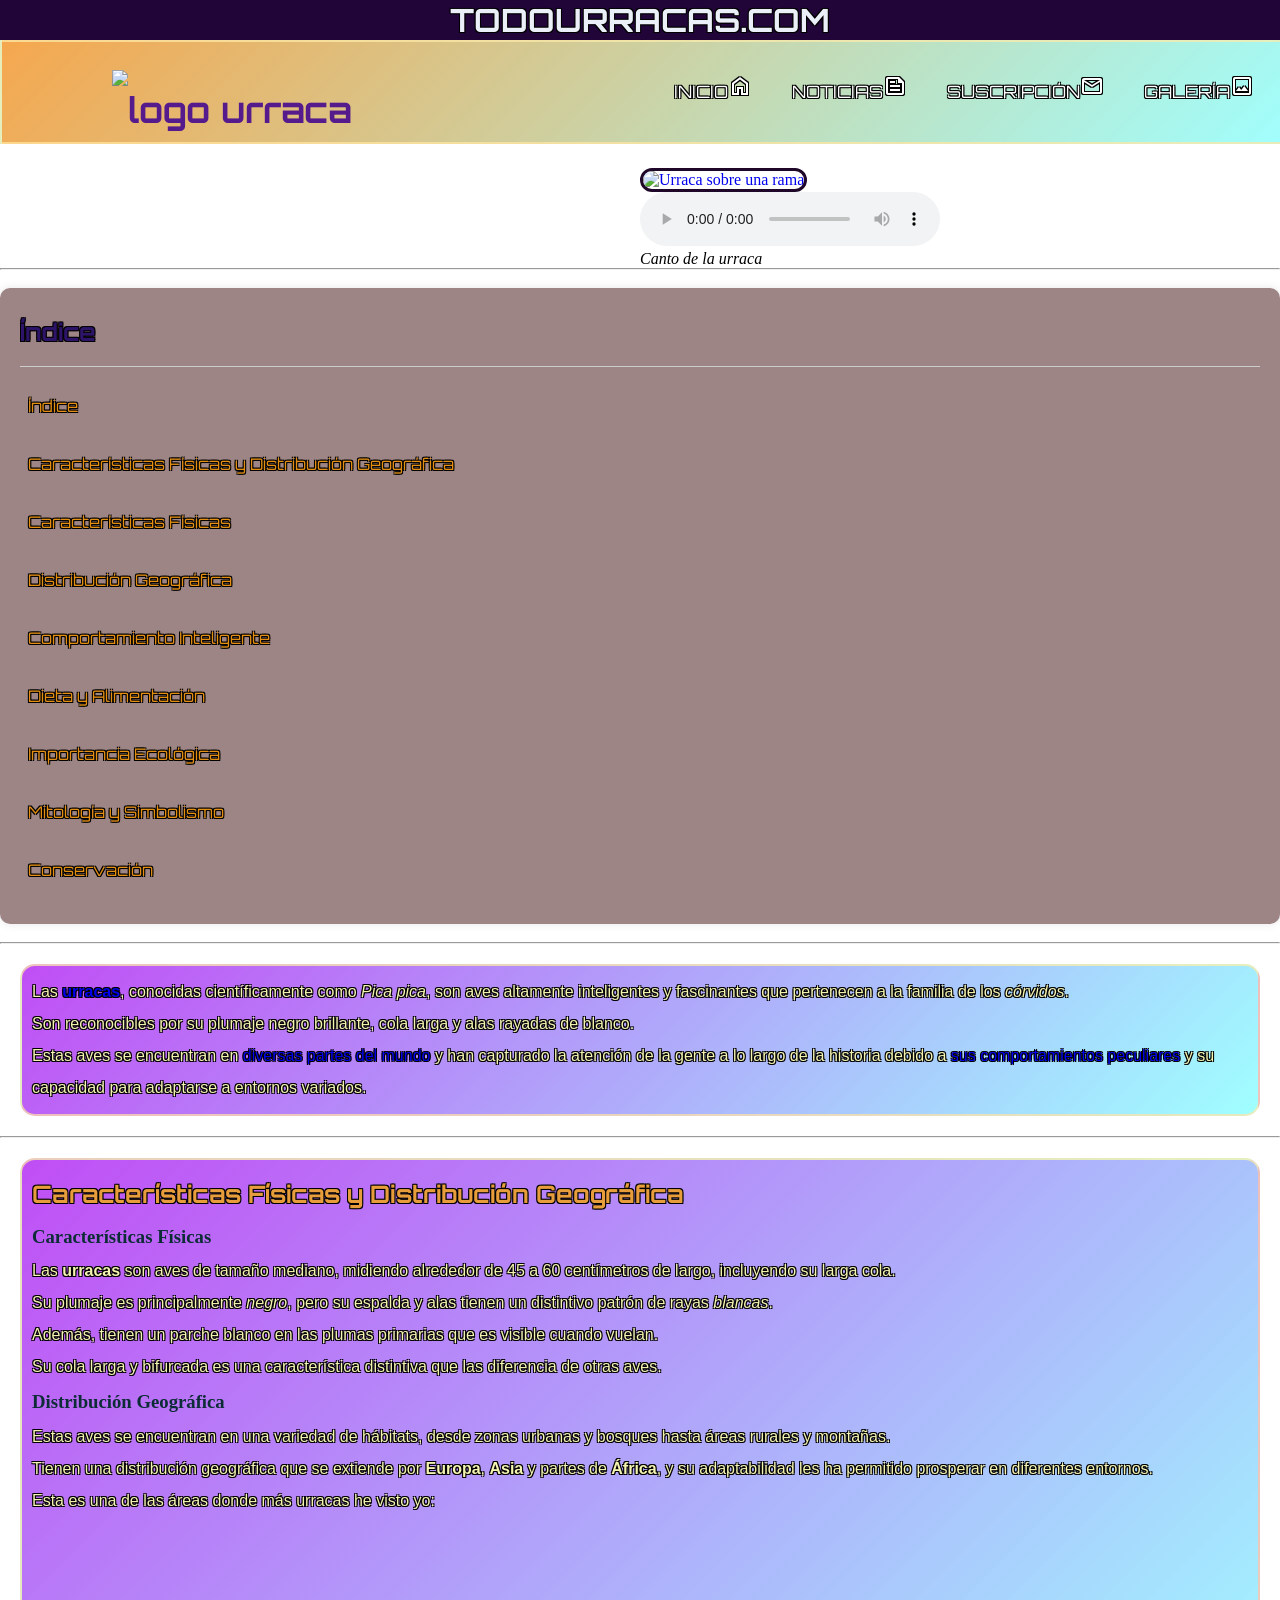
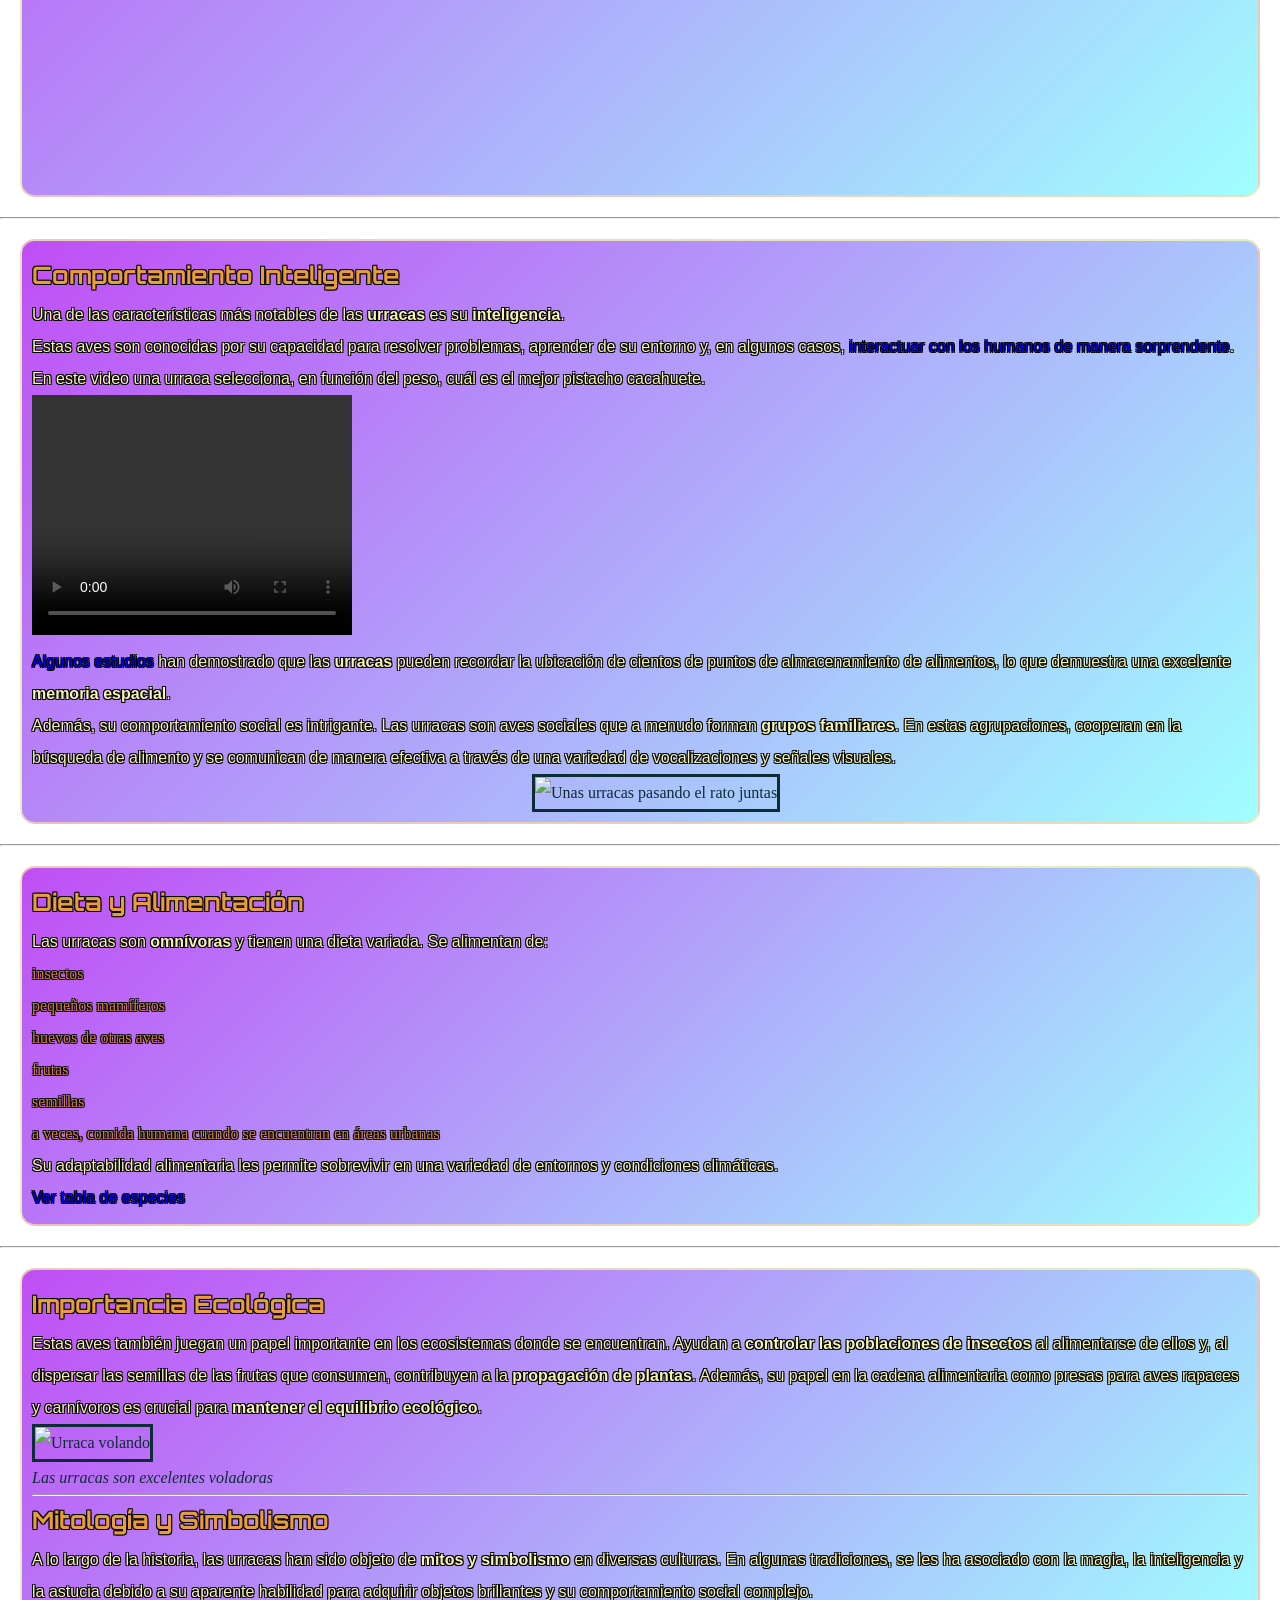
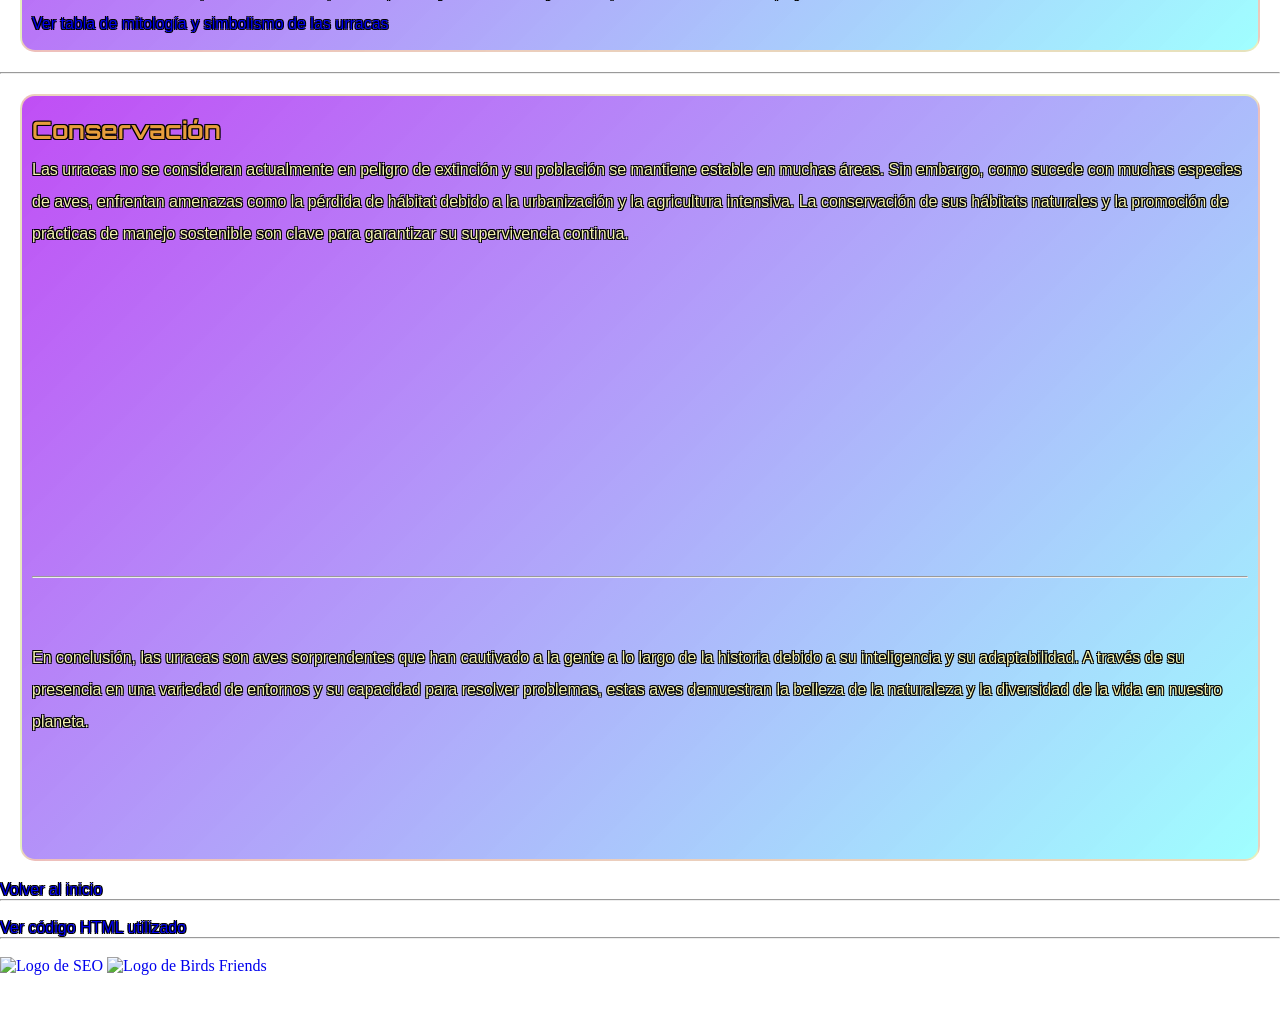
==== commit 2db3200e: "Anadido grip con galeria.html" ====
--- a/index.html
+++ b/index.html
@@ -28,7 +28,7 @@
                     <li><a href="formulario.html">Suscripción<span class="material-symbols-outlined">
                         mail
                         </span></a></li>
-                    <li><a href="#">Galería<span class="material-symbols-outlined">
+                    <li><a href="galeria.html">Galería<span class="material-symbols-outlined">
                         photo
                         </span></a></li>
                 </ul>
--- a/css/index.css
+++ b/css/index.css
@@ -180,7 +180,7 @@
 
 aside#indice-aside a {
     text-decoration: none;
-    color: #9f22be;
+    color: #e48f11;
     display: block;
     padding: 8px;
     border-radius: 5px;
